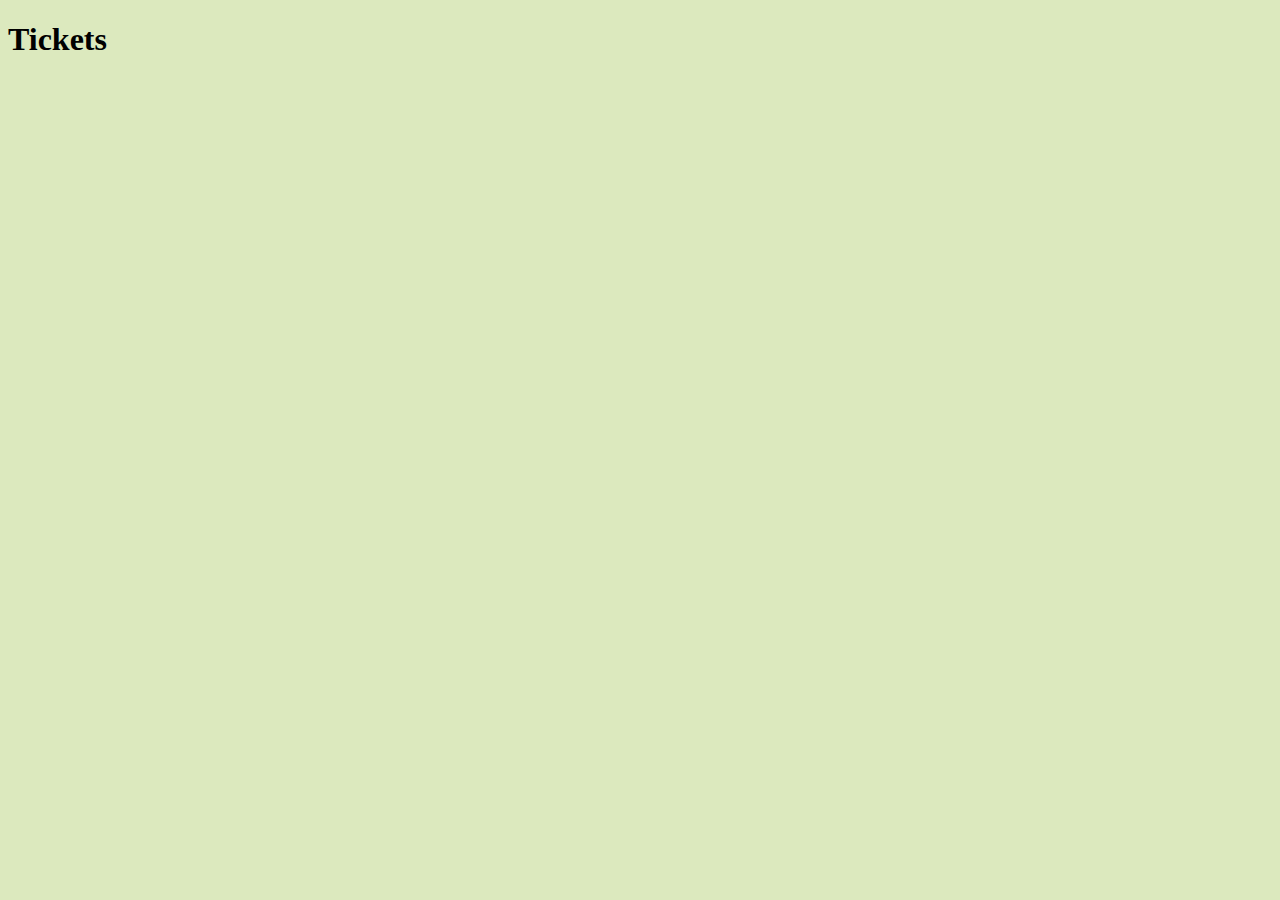
==== products.html @ 2c6c97d7 "add products page" ====
<!DOCTYPE html>
<html lang="en">
<head>
    <meta charset="UTF-8">
    <meta name="viewport" content="width=device-width, initial-scale=1.0">
    <title>online store</title>
    <link rel="stylesheet" href="styles/index.css"/>
</head>
<body>
    <header>
        <h1>Tickets</h1>
    </header>
    <main>

    </main>
    <footer>

    </footer>
    
</body>
</html>
---- styles/index.css ----
body {
    background-color: #DCE9BE;
}

.navigation{
    background-color:#99173C;
    text-align: center;
}

.navigation-link {
    display: inline;
    margin-right: 40px;
}

.navigation-link:last-of-type {
    margin-right: 0;
}
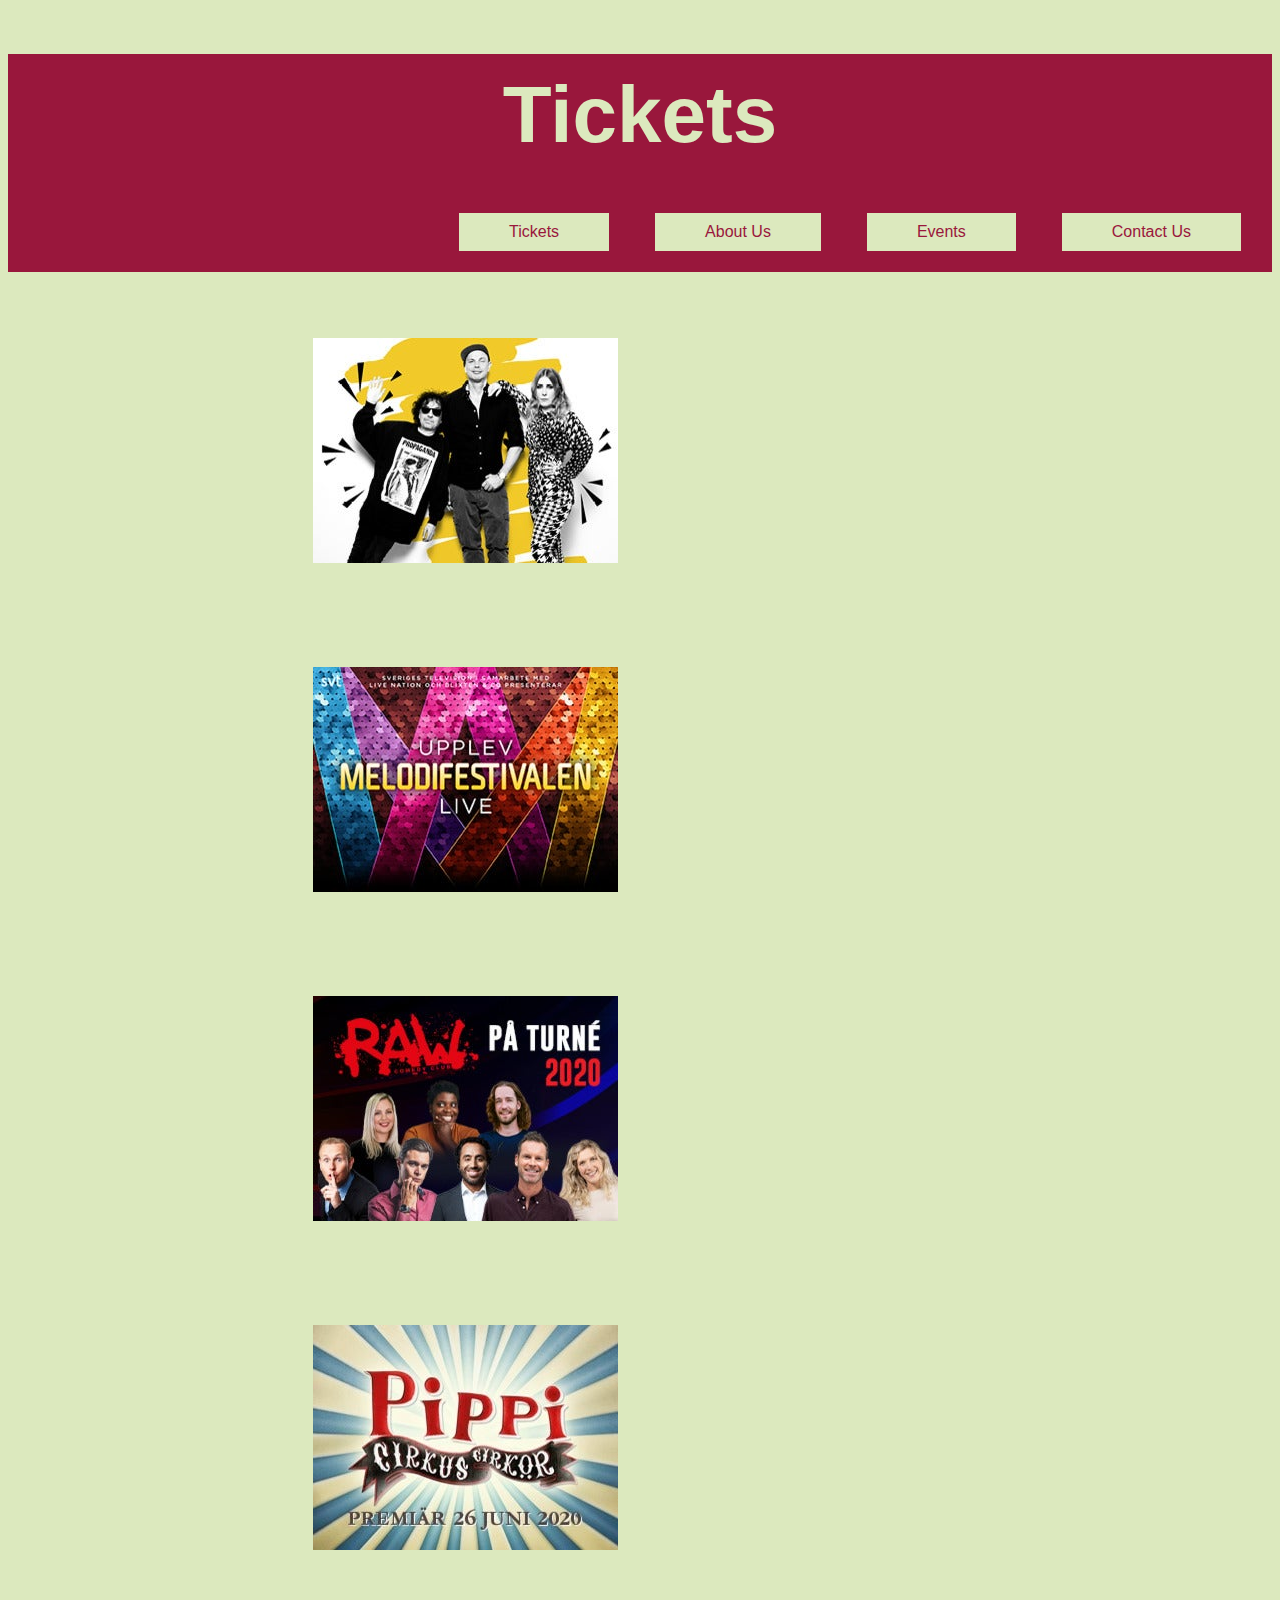
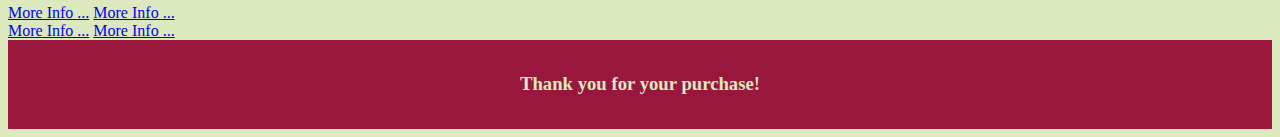
==== commit 144b3fd4: "setup a basic structure" ====
--- a/products.html
+++ b/products.html
@@ -4,18 +4,45 @@
     <meta charset="UTF-8">
     <meta name="viewport" content="width=device-width, initial-scale=1.0">
     <title>online store</title>
-    <link rel="stylesheet" href="styles/index.css"/>
+    <link rel="stylesheet" href="styles/products.css"/>
 </head>
 <body>
     <header>
         <h1>Tickets</h1>
+        <nav>
+            <ul class="navigation">
+                <li class="navigation-link">Tickets</li>
+                <li class="navigation-link">About Us</li>
+                <li class="navigation-link">Events</li>
+                <li class="navigation-link">Contact Us</li>
+            </ul>
+        </nav> 
     </header>
     <main>
-
+        <div class="ticketphotototal">
+            <div class="ticketphotos">
+                <div class="ticketphoto"><img src="images/440a4778-6050-4bd2-b501-8ba854e5bd37_1282141_CUSTOM.jpg"/></div>
+                <div class="ticketphoto"><img src="images/965115da-6be8-4d8d-ba98-97964b923890_1177991_CUSTOM.jpg"/></div>
+            </div>    
+            <div class="ticketphotos">
+                <div class="ticketphoto"><img src="images/c7f61eb2-ca59-4412-980a-fe14c2bbf861_1205831_CUSTOM.jpg"/></div>
+                <div class="ticketphoto"><img src="images/d55124ca-749d-45ec-8b80-a54c1ee68cbb_1210551_CUSTOM.jpg"/></div>
+            </div>
+        </div> 
+        <div class="moreinfototal">
+            <div class="moreinfos">
+                <a class="moreinfo" href="https://s1.ticketm.net/img/tat/dam/a/d37/440a4778-6050-4bd2-b501-8ba854e5bd37_1282141_CUSTOM.jpg"> More Info ...</a>
+                <a class="moreinfo" href="https://s1.ticketm.net/img/tat/dam/a/890/965115da-6be8-4d8d-ba98-97964b923890_1177991_CUSTOM.jpg"> More Info ...</a>
+            </div>
+            <div class="moreinfos">
+                <a class="moreinfo" href="https://s1.ticketm.net/img/tat/dam/a/861/c7f61eb2-ca59-4412-980a-fe14c2bbf861_1205831_CUSTOM.jpg"> More Info ...</a>
+                <a class="moreinfo" href="https://s1.ticketm.net/img/tat/dam/a/cbb/d55124ca-749d-45ec-8b80-a54c1ee68cbb_1210551_CUSTOM.jpg"> More Info ...</a>
+            </div>
+        </div>
     </main>
-    <footer>
+    <footer><h3>Thank you for your purchase!</h3>
 
     </footer>
-    
+      
 </body>
 </html>--- a/styles/products.css
+++ b/styles/products.css
@@ -0,0 +1,67 @@
+body {
+    background-color:rgb(220,233,190) ;
+}
+
+
+
+header {
+    color:rgb(220,233,190);
+    background-color:rgb(153,23,60);
+    position:relative;
+    
+}
+
+h1 {
+    background-color:rgb(153,23,60);
+    color:rgb(220,233,190);
+    text-align:center;
+    font-size: 5em;
+    font-family:Arial, Helvetica, sans-serif;
+    padding:15px;
+    margin-bottom:10px;
+    background-position:fixed;
+    position:relative;
+    background-size:cover;
+    
+}
+
+
+
+.navigation-link {
+    position:relative;
+    left:390px;
+    display:inline-block;
+    font-family:Arial, Helvetica, sans-serif;
+    color:rgb(153,23,60);
+    background-color:rgb(220,233,190);
+    border:1px solid rgb(153,23,60);
+    padding:10px;
+    padding-left:50px;
+    padding-right:50px;
+    text-align:center;
+    margin:20px;
+}
+
+.ticketphotototal {
+    margin-left: 255px;
+    margin-right:255px;
+}
+
+.ticketphoto {
+    border:2px;
+    display:inline-block;
+    margin:50px;
+   
+}
+
+.moreinfo {
+    display:inline-block;
+}
+
+
+footer {
+    color: rgb(220,233,190);
+    background-color:rgb(153,23,60);
+    text-align:center;
+    padding:15px;
+}
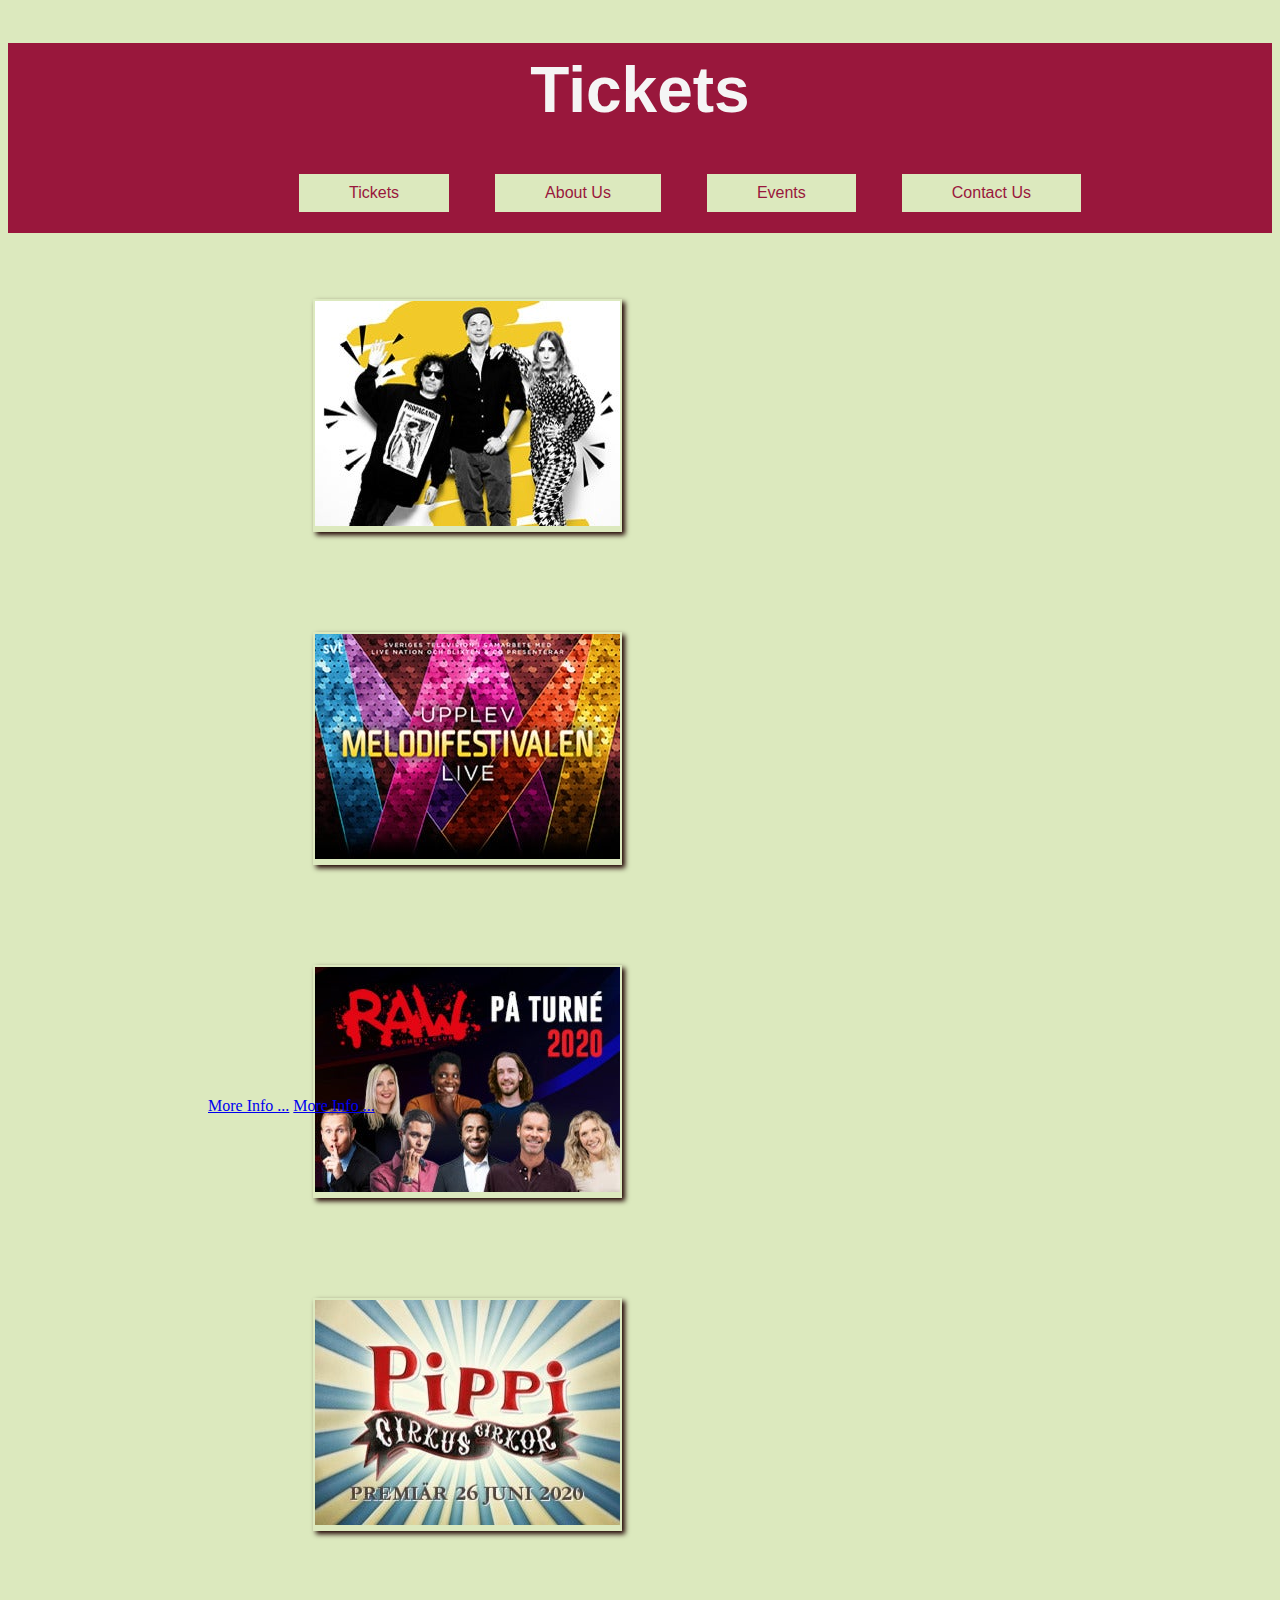
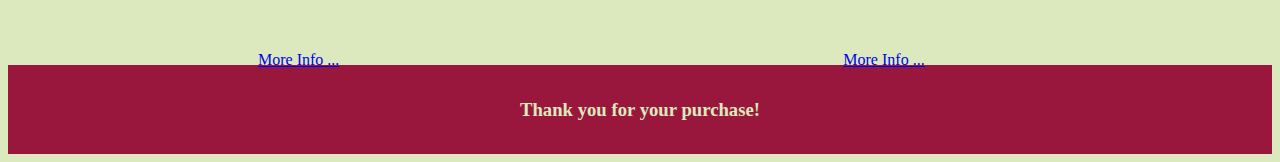
==== commit 560c0bd4: "positioning  content" ====
--- a/products.html
+++ b/products.html
@@ -30,14 +30,18 @@
             </div>
         </div> 
         <div class="moreinfototal">
-            <div class="moreinfos">
-                <a class="moreinfo" href="https://s1.ticketm.net/img/tat/dam/a/d37/440a4778-6050-4bd2-b501-8ba854e5bd37_1282141_CUSTOM.jpg"> More Info ...</a>
-                <a class="moreinfo" href="https://s1.ticketm.net/img/tat/dam/a/890/965115da-6be8-4d8d-ba98-97964b923890_1177991_CUSTOM.jpg"> More Info ...</a>
-            </div>
-            <div class="moreinfos">
-                <a class="moreinfo" href="https://s1.ticketm.net/img/tat/dam/a/861/c7f61eb2-ca59-4412-980a-fe14c2bbf861_1205831_CUSTOM.jpg"> More Info ...</a>
-                <a class="moreinfo" href="https://s1.ticketm.net/img/tat/dam/a/cbb/d55124ca-749d-45ec-8b80-a54c1ee68cbb_1210551_CUSTOM.jpg"> More Info ...</a>
-            </div>
+            <p class="moreinfos">
+                <a class="moreinfo1" href="https://www.ticketmaster.se/artist/uggla-miss-li-petter-biljetter/1021968?int_cmp_name=Uggla-Miss-Li--Petter&int_cmp_id=SE-Home-612&int_cmp_creative=Home-main-4&tm_link=tm_ccp_Home_main_Uggla-Miss-Li--Petter"
+                target="_blank"> More Info ...</a>
+                <a class="moreinfo1" href="https://www.ticketmaster.se/artist/melodifestivalen-tickets/909837?int_cmp_name=Melodifestivalen-2020&int_cmp_id=SE-Home-612&int_cmp_creative=Home-main-1&tm_link=tm_ccp_Home_main_Melodifestivalen-2020"
+                target="_blank"> More Info ...</a>
+            </p>
+            <p class="moreinfos">
+                <a class="moreinfo2" href="https://www.ticketmaster.se/artist/melodifestivalen-tickets/909837?int_cmp_name=Melodifestivalen-2020&int_cmp_id=SE-Home-612&int_cmp_creative=Home-main-1&tm_link=tm_ccp_Home_main_Melodifestivalen-2020"
+                target="_black"> More Info ...</a>
+                <a class="moreinfo2" href="https://www.ticketmaster.se/artist/pippi-pa-cirkus-biljetter/1019557?int_cmp_name=Pippi-paa-Cirkus&int_cmp_id=SE-Home-612&int_cmp_creative=Home-popular_events-4&tm_link=tm_ccp_Home_popular_events_Pippi-paa-Cirkus"
+                target="_blank"> More Info ...</a>
+            </p>
         </div>
     </main>
     <footer><h3>Thank you for your purchase!</h3>
--- a/styles/products.css
+++ b/styles/products.css
@@ -8,16 +8,17 @@
     color:rgb(220,233,190);
     background-color:rgb(153,23,60);
     position:relative;
+    top:0px;
     
 }
 
 h1 {
     background-color:rgb(153,23,60);
-    color:rgb(220,233,190);
+    color:whitesmoke;
     text-align:center;
-    font-size: 5em;
+    font-size: 4em;
     font-family:Arial, Helvetica, sans-serif;
-    padding:15px;
+    padding:10px;
     margin-bottom:10px;
     background-position:fixed;
     position:relative;
@@ -25,11 +26,9 @@
     
 }
 
-
-
 .navigation-link {
     position:relative;
-    left:390px;
+    left:230px;
     display:inline-block;
     font-family:Arial, Helvetica, sans-serif;
     color:rgb(153,23,60);
@@ -40,6 +39,7 @@
     padding-right:50px;
     text-align:center;
     margin:20px;
+    border-block-style:double;
 }
 
 .ticketphotototal {
@@ -49,15 +49,27 @@
 
 .ticketphoto {
     border:2px;
+    box-shadow:3px 3px 5px rgb(31, 1, 1);
     display:inline-block;
     margin:50px;
-   
+    padding:2px 2px 2px 2px;
 }
 
-.moreinfo {
+.moreinfo1 {
     display:inline-block;
+    position:relative;
+    left:200px;
+    bottom:500px;
+
 }
 
+.moreinfo2 {
+    display:inline-block;
+    position:relative;
+    top:20px;
+    margin-left:250px;
+    margin-right:250px;
+}
 
 footer {
     color: rgb(220,233,190);
